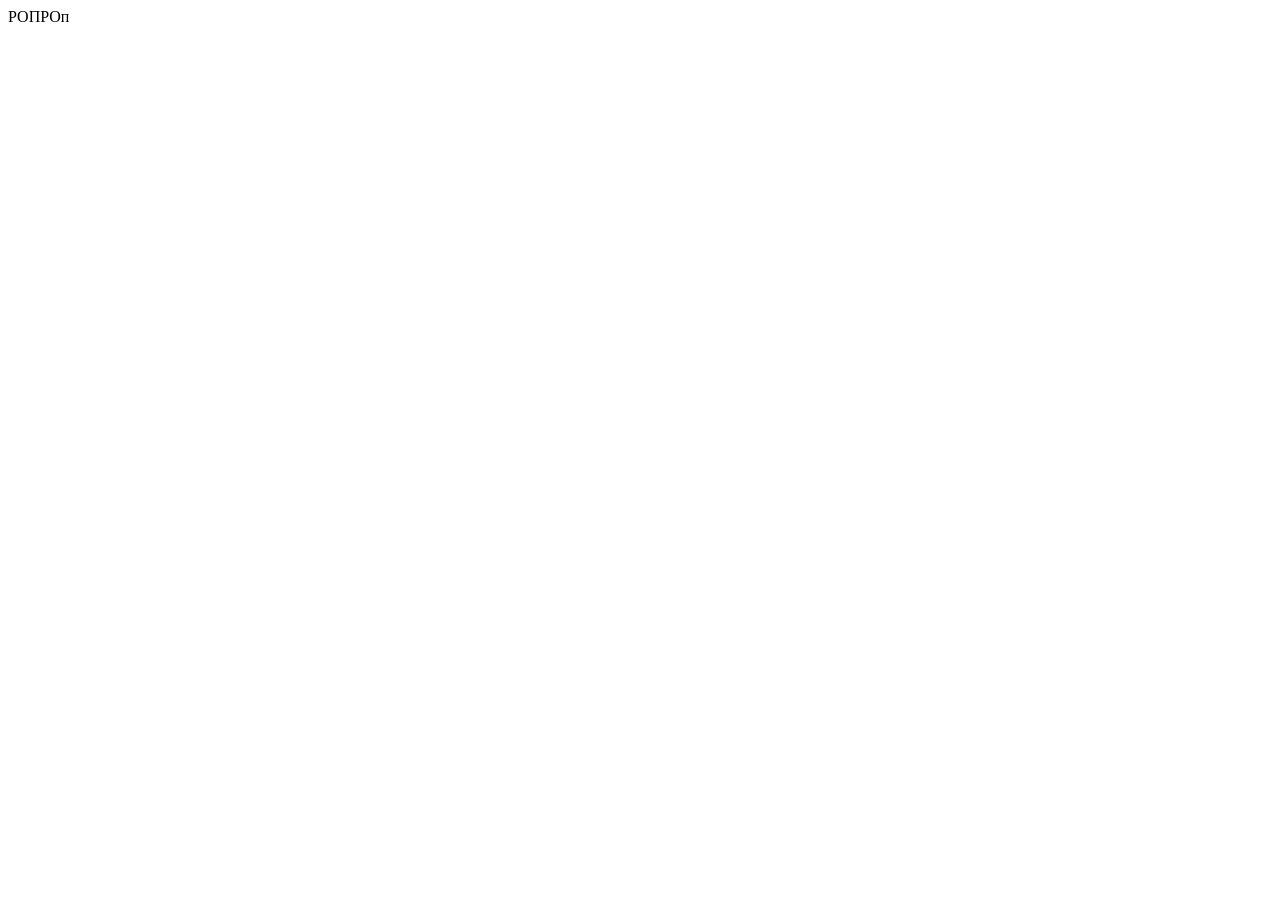
==== src/index.html @ 63601db9 "first" ====
<!DOCTYPE html>
<html lang="ru">
<head>
    <meta charset="UTF-8">
    <meta name="viewport" content="width=device-width, initial-scale=1.0">
    <title>Document</title>
    <link rel="stylesheet" href="css/style.min.css">
</head>
<body>
    РОПРОп
</body>
</html>
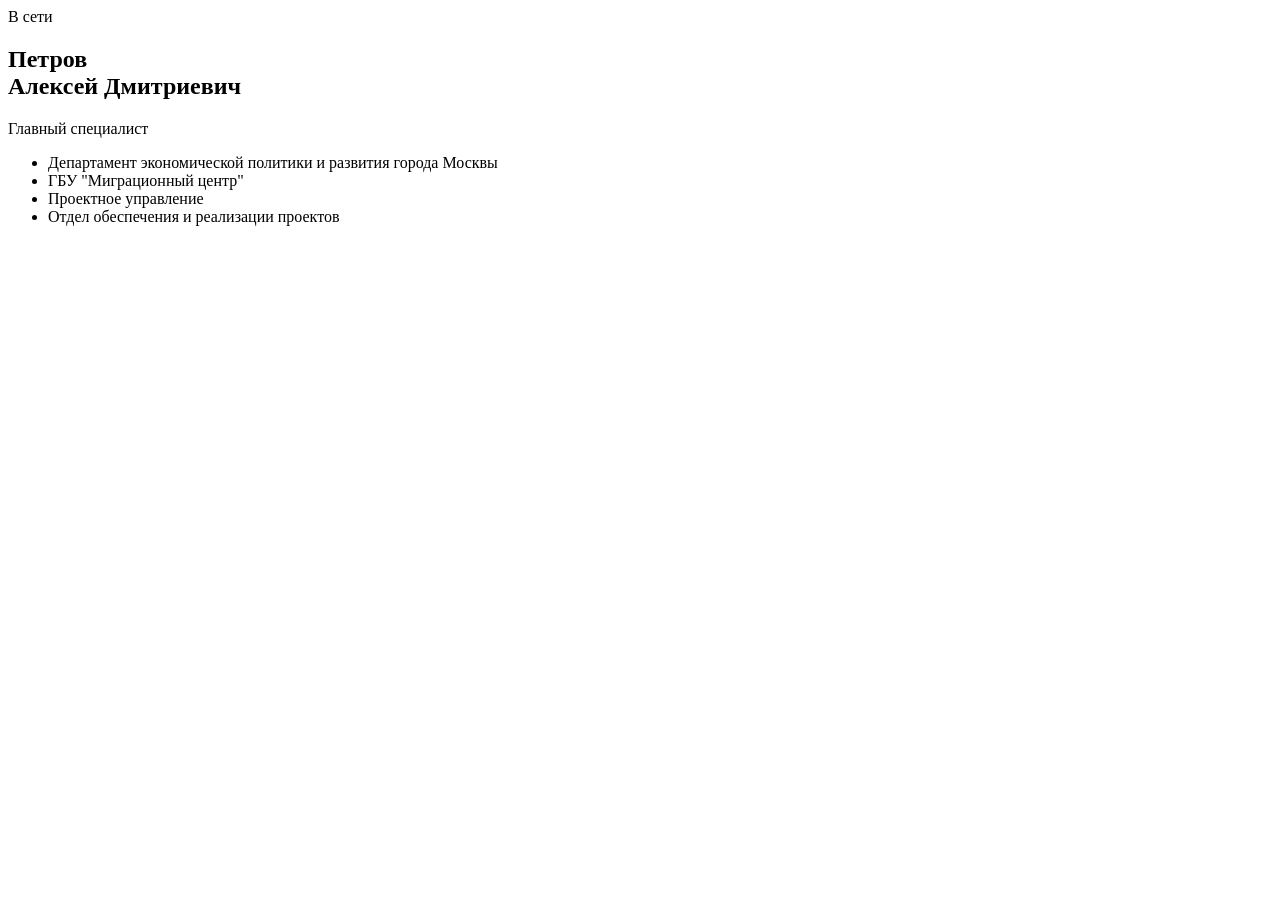
==== commit b1d1ade6: "contact" ====
--- a/src/index.html
+++ b/src/index.html
@@ -7,6 +7,36 @@
     <link rel="stylesheet" href="css/style.min.css">
 </head>
 <body>
-    РОПРОп
+    <main>
+        <section class="content">
+            <div class="container content__container flex">
+                <div class="content__rightBlock rightBlock">
+                    <div class="rightBlock__main main main__contact contact">
+                        <div class="contact__top flex">
+                            <div class="contact__img"></div>
+                            <div class="contact__descrMan">
+                                <span>В сети</span>
+                                <h1>Петров<br> Алексей Дмитриевич</h1>
+                                <div class="contact__post">Главный специалист</div>
+                                <ul>
+                                    <li>Департамент экономической политики и развития города Москвы</li>
+                                    <li>ГБУ "Миграционный центр"</li>
+                                    <li>Проектное управление</li>
+                                    <li>Отдел обеспечения и реализации проектов</li>
+                                </ul>
+                            </div>
+                        </div>
+                        <div class="contact__bottom"></div>
+                    </div>
+                </div>
+                <div class="content__leftBlock leftBlock">
+                    <div class="leftBlock__serviceBlock flex">
+                        <div class="leftBlock__main main main__service"></div>
+                        <div class="leftBlock__main main main__calendar"></div>
+                    </div>
+                </div>
+            </div>
+        </section>
+    </main>
 </body>
 </html>
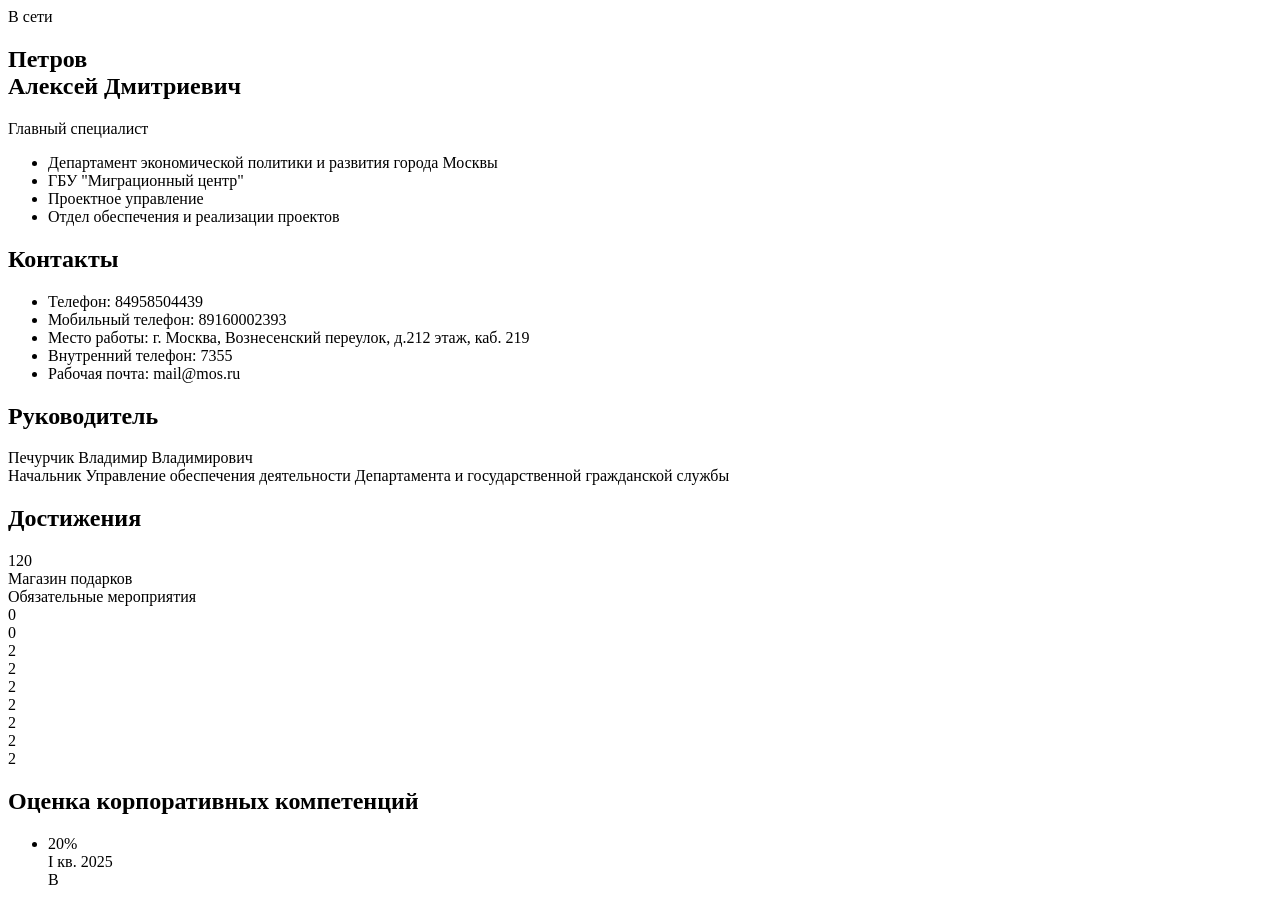
==== commit bedd845c: "estim" ====
--- a/src/index.html
+++ b/src/index.html
@@ -26,8 +26,111 @@
                                 </ul>
                             </div>
                         </div>
-                        <div class="contact__bottom"></div>
+                        <div class="contact__bottom">
+                            <h2>Контакты</h2>
+                            <ul>
+                                <li>
+                                    <span>Телефон:</span>
+                                    <span class="contact__num">84958504439</span>
+                                </li>
+                                <li>
+                                    <span>Мобильный телефон:</span>
+                                    <span class="contact__num">89160002393</span>
+                                </li>
+                                <li>
+                                    <span>Место работы: </span>
+                                    <span >г. Москва, Вознесенский переулок, д.212 этаж, каб. 219</span>
+                                </li>
+                                <li>
+                                    <span>Внутренний телефон:</span>
+                                    <span class="contact__num">7355</span>
+                                </li>
+                                <li>
+                                    <span>Рабочая почта:</span>
+                                    <span class="contact__num">mail@mos.ru</span>
+                                </li>
+                            </ul>
+                        </div>
                     </div>
+                    <div class="rightBlock__main main">
+                        <h2 class="main__titleDirector">
+                            Руководитель
+                        </h2>
+                        <div class="main__dir dir flex">
+                            <div class="dir__img"></div>
+                            <div class="dir__descrBlock">
+                                <div class="dir__name">Печурчик Владимир Владимирович</div>
+                                <span class="dir__post">Начальник Управление обеспечения деятельности Департамента и государственной гражданской службы</span>
+                            </div>
+                        </div>
+                    </div>
+                    <div class="rightBlock__main main">
+                        <h2>Достижения</h2>
+                        <div class="main__achiev achiev">
+                            <div class="achiev__top flex">
+                                <div class="achiev__blockTop flex">
+                                    <div class="achiev__coin">120</div>
+                                    <div class="achiev__coinImg"></div>
+                                </div>
+                                <div class="achiev__blockTop flex">
+                                    <div class="achiev__mag">Магазин подарков</div>
+                                </div>
+                                <div class="achiev__blockTop achiev__blockTop_event flex">
+                                    <div class="achiev__event flex">
+                                        <span>Обязательные мероприятия</span>
+                                        <div class="achiev__eventNum">0</div>
+                                    </div>
+                                </div>
+                            </div>
+                            <div class="achiev__bottom flex">
+                                <div class="achiev__iconBlock flex">
+                                    <div class="achiev__icon achiev__icon_1"></div>
+                                    <div class="achiev__awards">0</div>
+                                </div>
+                                <div class="achiev__iconBlock flex">
+                                    <div class="achiev__icon achiev__icon_2"></div>
+                                    <div class="achiev__awards">2</div>
+                                </div>
+                                <div class="achiev__iconBlock flex">
+                                    <div class="achiev__icon achiev__icon_3"></div>
+                                    <div class="achiev__awards">2</div>
+                                </div>
+                                <div class="achiev__iconBlock flex">
+                                    <div class="achiev__icon achiev__icon_4"></div>
+                                    <div class="achiev__awards">2</div>
+                                </div>
+                                <div class="achiev__iconBlock flex">
+                                    <div class="achiev__icon achiev__icon_5"></div>
+                                    <div class="achiev__awards">2</div>
+                                </div>
+                                <div class="achiev__iconBlock flex">
+                                    <div class="achiev__icon achiev__icon_6"></div>
+                                    <div class="achiev__awards">2</div>
+                                </div>
+                                <div class="achiev__iconBlock flex">
+                                    <div class="achiev__icon achiev__icon_7"></div>
+                                    <div class="achiev__awards">2</div>
+                                </div>
+                                <div class="achiev__iconBlock flex">
+                                    <div class="achiev__icon achiev__icon_8"></div>
+                                    <div class="achiev__awards">2</div>
+                                </div>
+                            </div>
+                        </div>
+                    </div>
+                    <div class="rightBlock__main main">
+                        <h2>Оценка корпоративных компетенций</h2>
+                        <div class="main__estim estim flex">
+                            <ul class="estim__list flex">
+                                <li class="estim__item">
+                                    <div class="estim__proc">20%</div>
+                                    <div class="estim__date">I кв. 2025</div>
+                                    <div class="estim__level">B</div>
+                                </li>
+                            </ul>
+                        </div>
+                    </div>
+
                 </div>
                 <div class="content__leftBlock leftBlock">
                     <div class="leftBlock__serviceBlock flex">
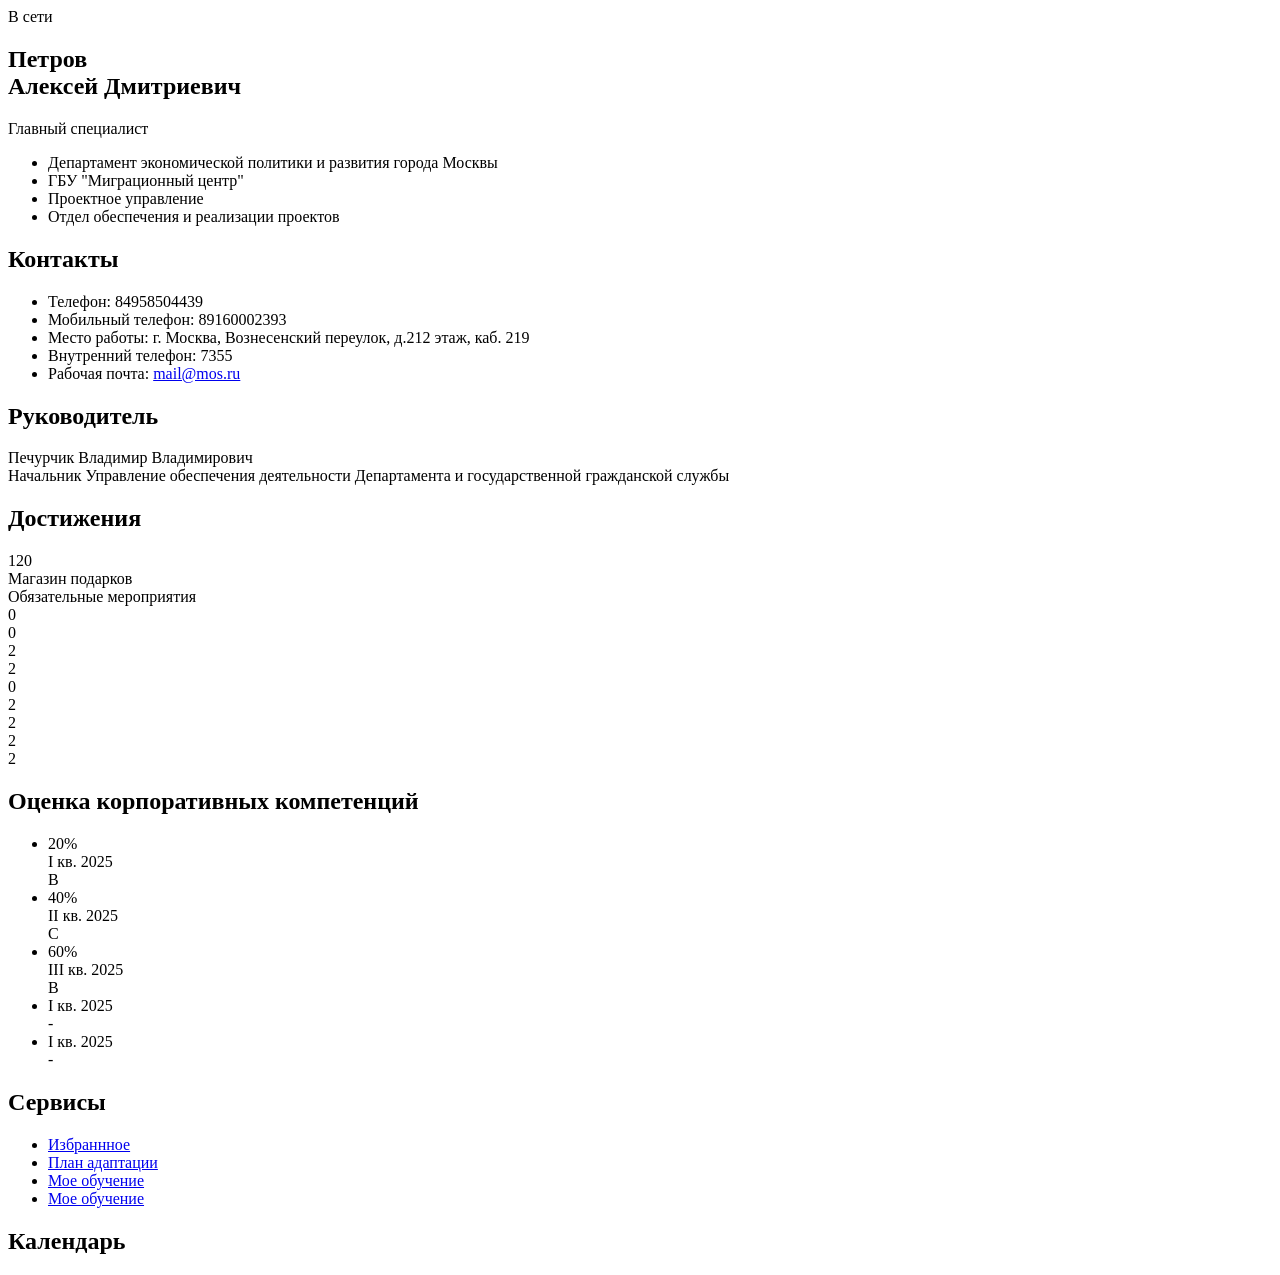
==== commit f076db26: "calendar" ====
--- a/src/index.html
+++ b/src/index.html
@@ -47,7 +47,7 @@
                                 </li>
                                 <li>
                                     <span>Рабочая почта:</span>
-                                    <span class="contact__num">mail@mos.ru</span>
+                                    <span class="contact__num contact__num_mail"><a href="mailto:mail@mos.ru">mail@mos.ru</a></span>
                                 </li>
                             </ul>
                         </div>
@@ -97,7 +97,7 @@
                                 </div>
                                 <div class="achiev__iconBlock flex">
                                     <div class="achiev__icon achiev__icon_4"></div>
-                                    <div class="achiev__awards">2</div>
+                                    <div class="achiev__awards">0</div>
                                 </div>
                                 <div class="achiev__iconBlock flex">
                                     <div class="achiev__icon achiev__icon_5"></div>
@@ -127,19 +127,70 @@
                                     <div class="estim__date">I кв. 2025</div>
                                     <div class="estim__level">B</div>
                                 </li>
+                                <li class="estim__item">
+                                    <div class="estim__proc">40%</div>
+                                    <div class="estim__date">II кв. 2025</div>
+                                    <div class="estim__level">C</div>
+                                </li>
+                                <li class="estim__item">
+                                    <div class="estim__proc">60%</div>
+                                    <div class="estim__date">III кв. 2025</div>
+                                    <div class="estim__level">B</div>
+                                </li>
+                                <li class="estim__item">
+                                    <div class="estim__proc"></div>
+                                    <div class="estim__date">I кв. 2025</div>
+                                    <div class="estim__level">-</div>
+                                </li>
+                                <li class="estim__item">
+                                    <div class="estim__proc"></div>
+                                    <div class="estim__date">I кв. 2025</div>
+                                    <div class="estim__level">-</div>
+                                </li>
                             </ul>
                         </div>
                     </div>
-
                 </div>
                 <div class="content__leftBlock leftBlock">
                     <div class="leftBlock__serviceBlock flex">
-                        <div class="leftBlock__main main main__service"></div>
-                        <div class="leftBlock__main main main__calendar"></div>
+                        <div class="leftBlock__main main main__service service">
+                            <h2>Сервисы</h2>
+                            <ul class="service__list flex">
+                                <li class="service__item">
+                                    <a class="service__linkMain" target="_blank" href="#">
+                                        <div>
+                                            Избраннное
+                                           <div class="service__svg"></div>
+                                        </div>
+                                    </a>
+                                </li>
+                                <li class="service__item">
+                                    <a href="#" target="_blank" class="service__linkMain">
+                                        План адаптации
+                                    </a>
+                                </li>
+                                <li class="service__item">
+                                    <a href="#" target="_blank" class="service__linkMain">
+                                        Мое обучение
+                                    </a>
+                                </li>
+                                <li class="service__item">
+                                    <a href="#" target="_blank" class="service__linkMain">
+                                        Мое обучение
+                                    </a>
+                                </li>
+                            </ul>
+                        </div>
+                        <div class="leftBlock__main main calendar">
+                            <h2>Календарь</h2>
+                        </div>
                     </div>
+                    <div class="leftBlock__main main main__common"></div>
                 </div>
             </div>
+
         </section>
     </main>
+    <script src="js/main.min.js"></script>
 </body>
 </html>
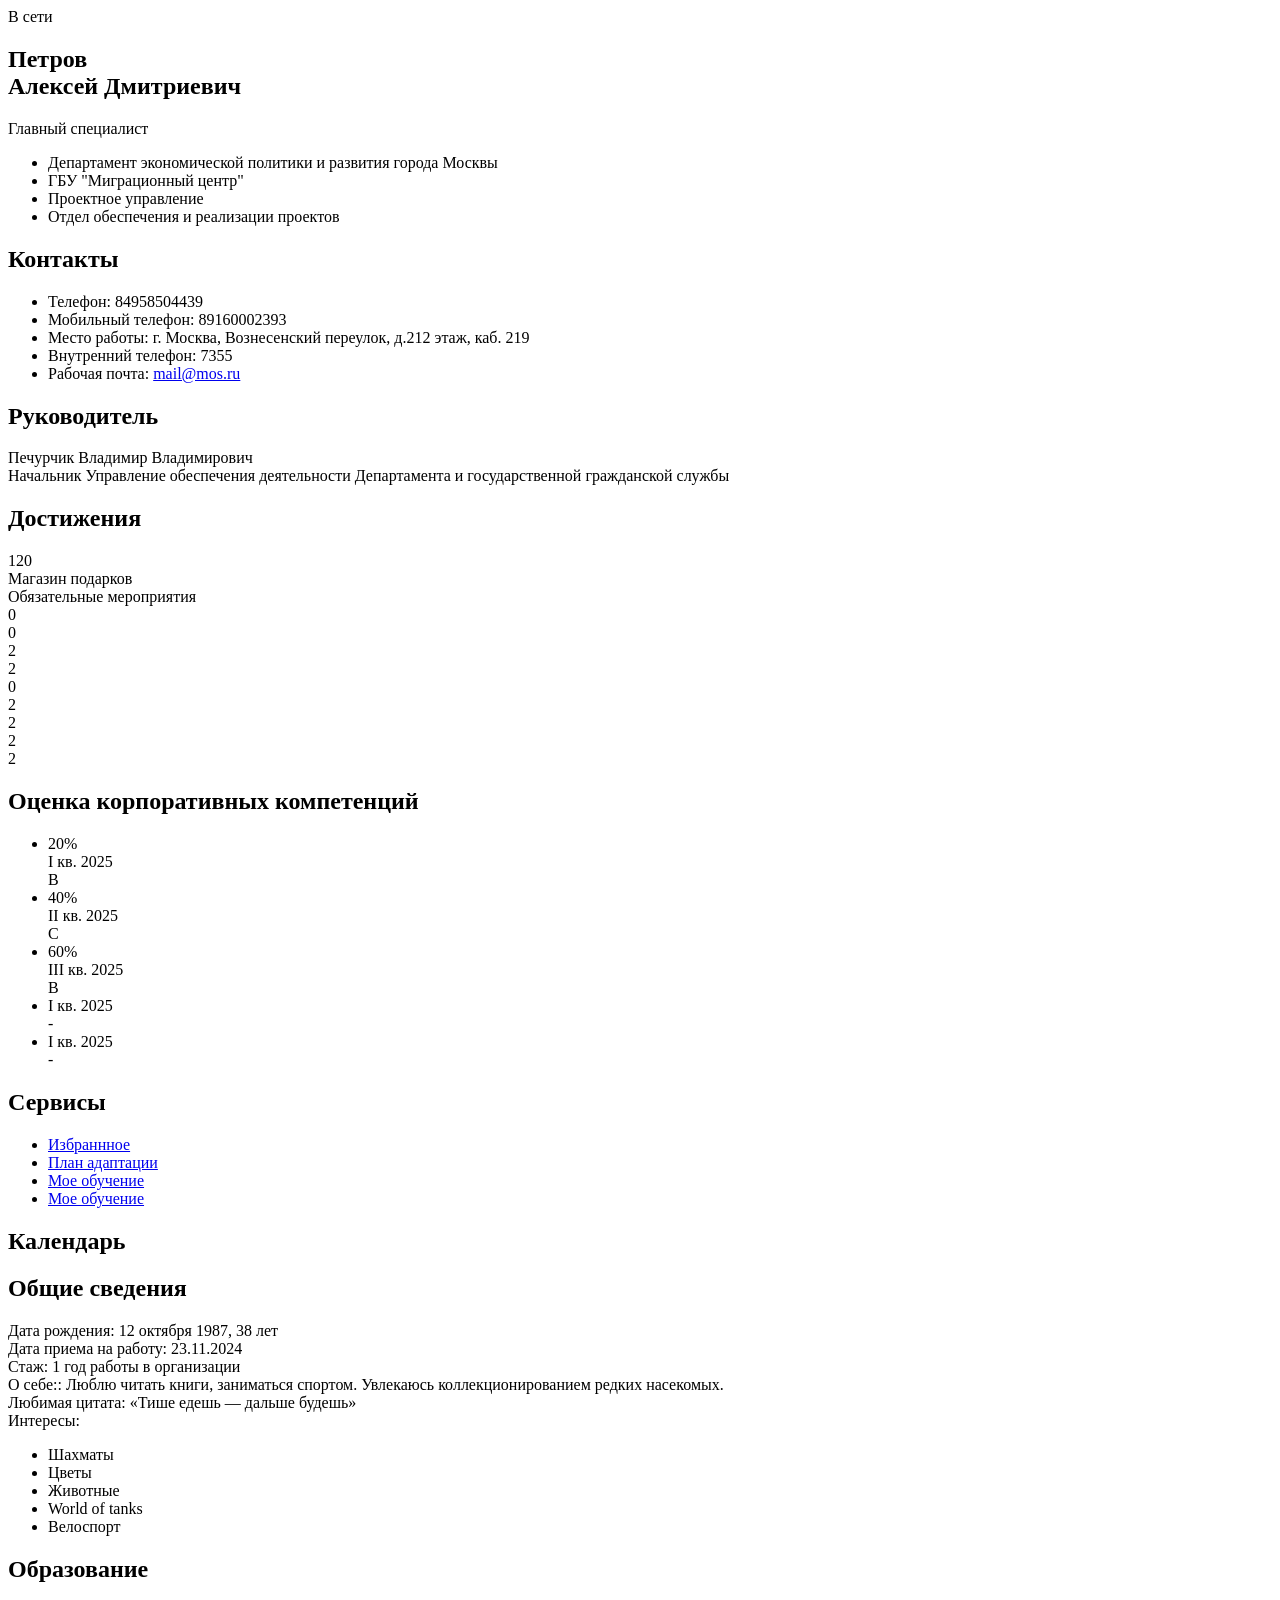
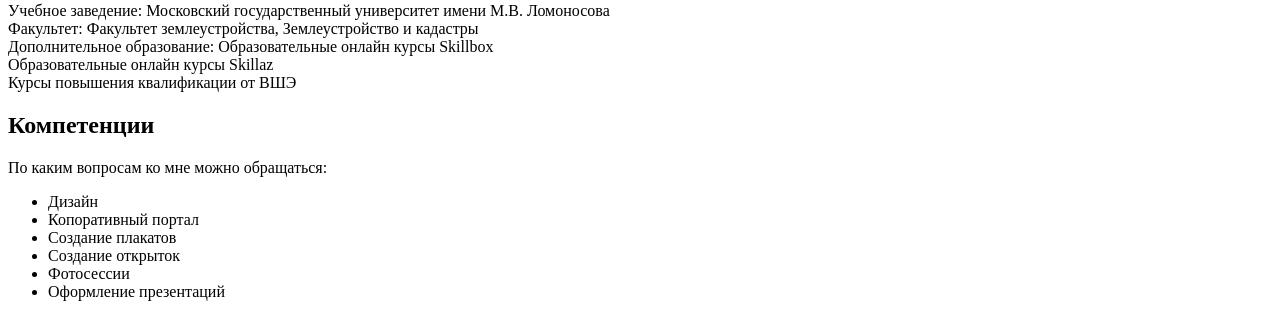
==== commit 2f6983d6: "all" ====
--- a/src/index.html
+++ b/src/index.html
@@ -181,14 +181,78 @@
                                 </li>
                             </ul>
                         </div>
-                        <div class="leftBlock__main main calendar">
+                        <div class="leftBlock__main main leftBlock__calendar calendar">
                             <h2>Календарь</h2>
                         </div>
                     </div>
-                    <div class="leftBlock__main main main__common"></div>
+                    <div class="leftBlock__main main leftBlock__common common">
+                        <h2>Общие сведения</h2>
+                        <div class="common__descrBlock">
+                            <span>Дата рождения:</span>
+                            <span class="common__info common__info_birth">12 октября 1987, 38 лет</span>
+                        </div>
+                        <div class="common__descrBlock">
+                            <span>Дата приема на работу:</span>
+                            <span class="common__info common__info_work">23.11.2024</span>
+                        </div>
+                        <div class="common__descrBlock">
+                            <span>Стаж:</span>
+                            <span class="common__info common__info_work">1 год работы в организации</span>
+                        </div>
+                        <div class="common__descrBlock">
+                            <span>О себе::</span>
+                            <span class="common__info common__info_about">Люблю читать книги, заниматься спортом. Увлекаюсь коллекционированием редких насекомых.</span>
+                        </div>
+                        <div class="common__descrBlock">
+                            <span>Любимая цитата:</span>
+                            <span class="common__info common__info_word">«Тише едешь — дальше будешь»</span>
+                        </div>
+                        <div class="common__descrBlock">
+                            <span>Интересы:</span>
+                            <ul class="flex common__interestList">
+                                <li class="common__interest">Шахматы</li>
+                                <li class="common__interest">Цветы</li>
+                                <li class="common__interest">Животные</li>
+                                <li class="common__interest">World of tanks</li>
+                                <li class="common__interest">Велоспорт</li>
+                            </ul>
+                        </div>
+                    </div>
+                    <div class="leftBlock__main main leftBlock__edu edu">
+                        <h2>Образование</h2>
+                        <div class="edu__descrBlock">
+                            <span>Учебное заведение:</span>
+                            <span class="edu__descr edu__descr_uni">Московский государственный университет имени М.В. Ломоносова</span>
+                        </div>
+                        <div class="edu__descrBlock">
+                            <span>Факультет:</span>
+                            <span class="edu__descr edu__descr_uni">Факультет землеустройства, Землеустройство и кадастры</span>
+                        </div>
+                        <div class="edu__descrBlock">
+                            <span>Дополнительное образование:</span>
+                            <span class="edu__descr edu__descr_uni">
+                                Образовательные онлайн курсы Skillbox<br>
+                                Образовательные онлайн курсы Skillaz<br>
+                                Курсы повышения квалификации от ВШЭ
+                            </span>
+                        </div>
+                    </div>
+                    <div class="leftBlock__main main leftBlock__comp comp">
+                        <h2>Компетенции</h2>
+                        <div class="comp__mainBlock">
+                            <span>По каким вопросам ко мне можно обращаться:</span>
+                            <ul class="comp__list flex">
+                                <li class="comp__item">Дизайн</li>
+                                <li class="comp__item">Копоративный портал</li>
+                                <li class="comp__item">Создание плакатов</li>
+                                <li class="comp__item">Создание открыток</li>
+                                <li class="comp__item">Фотосессии</li>
+                                <li class="comp__item">Оформление презентаций</li>
+                            </ul>
+                        </div>
+                    </div>
                 </div>
             </div>
-
         </section>
     </main>
     <script src="js/main.min.js"></script>
